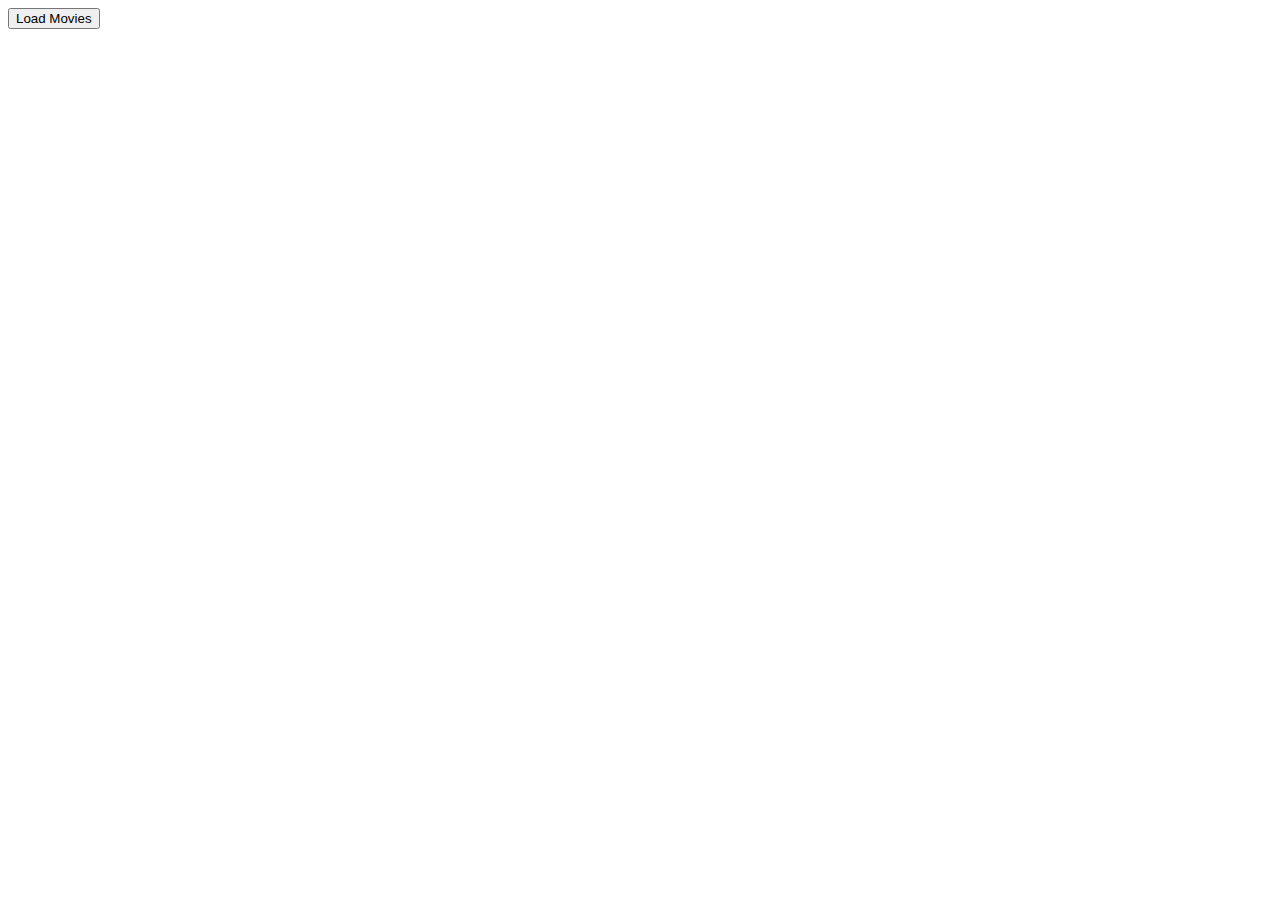
==== hw_2_web/index.html @ e488c96c "first commit" ====
<!DOCTYPE html>
<html lang="en">
<head>
    <meta charset="UTF-8">
    <meta name="viewport" content="width=device-width, initial-scale=1.0">
    
    <title>My Movies</title>
    
    <script src="https://code.jquery.com/jquery-3.7.1.min.js"
            integrity="sha256-/JqT3SQfawRcv/BIHPThkBvs0OEvtFFmqPF/lYI/Cxo="
            crossorigin="anonymous">
    </script>

    <script>
        $(document).ready(init)

        function init()
        {
            $("#loadMoviesBTN").click()
        }


    </script>
</head>
<body>

    <button id="loadMoviesBTN"> Load Movies </button>
</body>
</html>
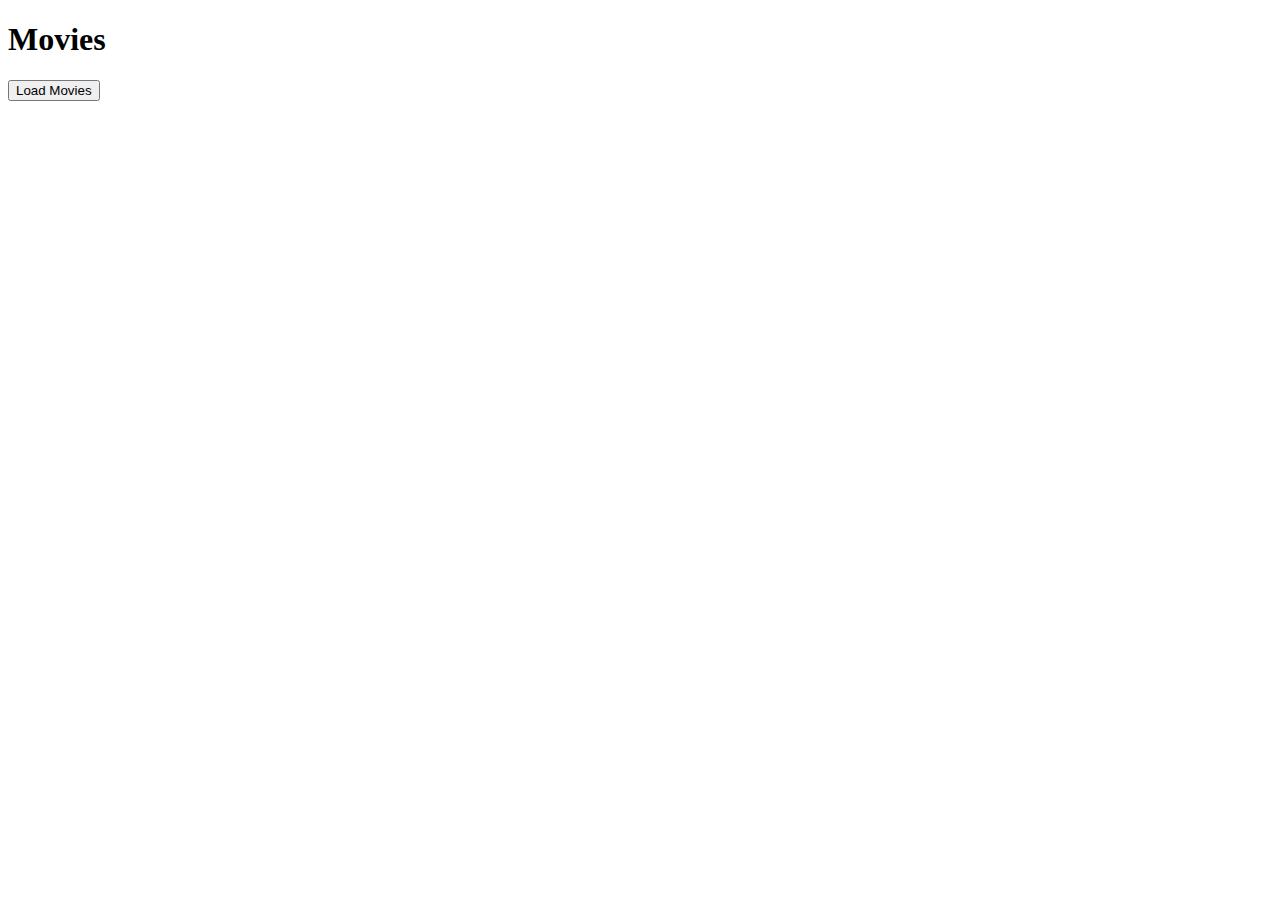
==== commit 311205e3: "Added and fixed the method to load movies from a file" ====
--- a/hw_2_web/index.html
+++ b/hw_2_web/index.html
@@ -3,10 +3,31 @@
 <head>
     <meta charset="UTF-8">
     <meta name="viewport" content="width=device-width, initial-scale=1.0">
-    
+
+    <style>
+        #loadedMovies {
+            display: flex;
+            flex-direction: row;
+            flex-wrap: wrap;
+            gap: 1rem;
+        }
+
+        .Movie {
+            border: 1px solid black;
+            width: 20rem;
+        }
+
+        img{
+            height:100%;
+            width:20rem;
+            object-fit: cover;
+        }
+    </style>
+
     <title>My Movies</title>
-    
-    <script src="https://code.jquery.com/jquery-3.7.1.min.js"
+
+    <script
+            src="https://code.jquery.com/jquery-3.7.1.min.js"
             integrity="sha256-/JqT3SQfawRcv/BIHPThkBvs0OEvtFFmqPF/lYI/Cxo="
             crossorigin="anonymous">
     </script>
@@ -23,7 +44,17 @@
     </script>
 </head>
 <body>
+    <h1>Movies</h1>
+    <!-- 
 
+        Need to add Navigation bar
+
+    -->
     <button id="loadMoviesBTN"> Load Movies </button>
+    <div id="loadedMovies">
+        <!-- Movie Divs will be inserted Dynamically -->
+    </div>
+
+    <script src="./JS/clientMethods.js"></script>
 </body>
 </html>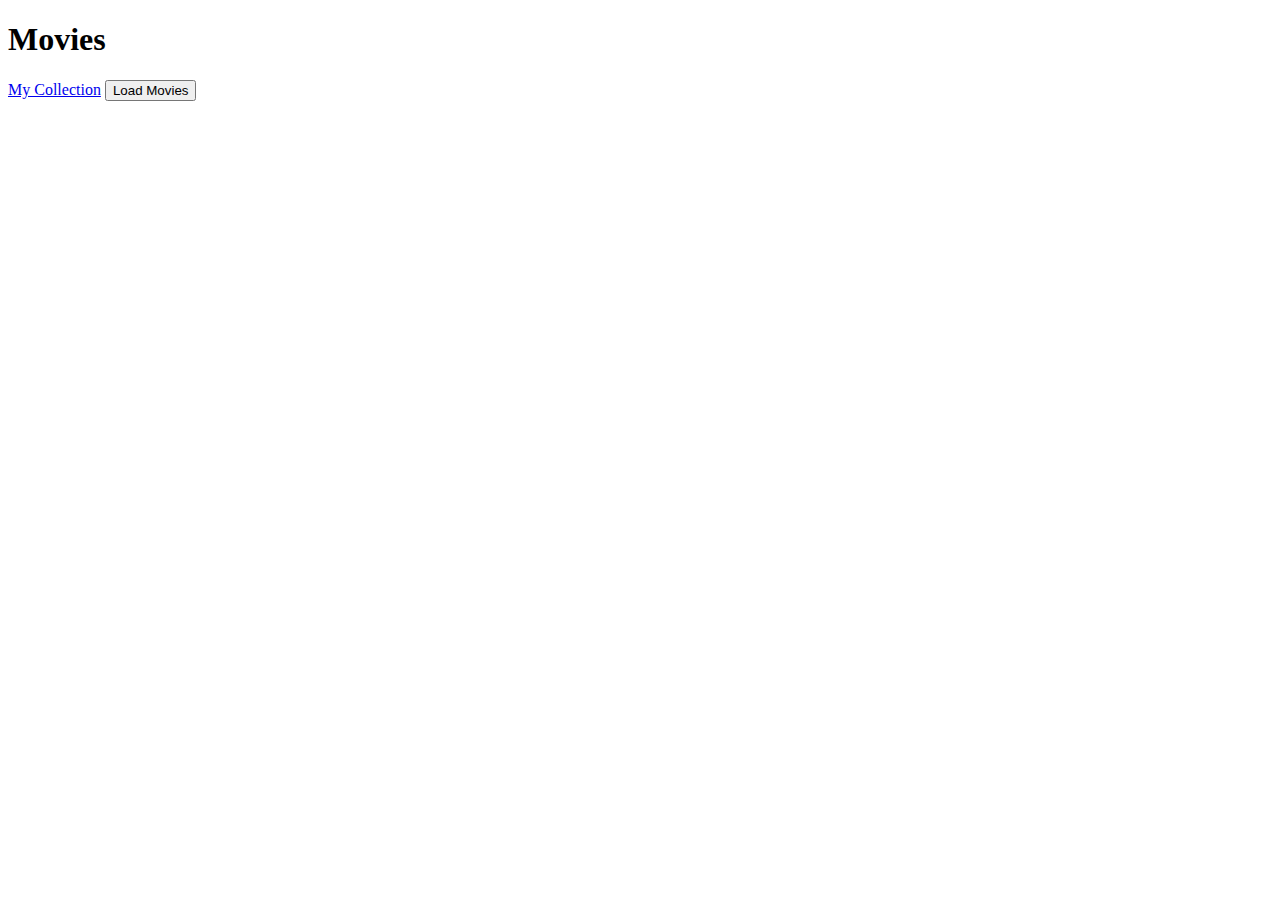
==== commit 366b2aca: "Fix indentation and formatting in index.html for better readability" ====
--- a/hw_2_web/index.html
+++ b/hw_2_web/index.html
@@ -22,6 +22,12 @@
             width:20rem;
             object-fit: cover;
         }
+
+        .Movie.success {
+            border-color: green;
+            background-color: #e6ffe6;
+        }
+
     </style>
 
     <title>My Movies</title>
@@ -31,30 +37,24 @@
             integrity="sha256-/JqT3SQfawRcv/BIHPThkBvs0OEvtFFmqPF/lYI/Cxo="
             crossorigin="anonymous">
     </script>
-
+    
+    <script src="./JS/clientMethods.js"></script>
+    
     <script>
-        $(document).ready(init)
-
-        function init()
-        {
-            $("#loadMoviesBTN").click()
-        }
-
-
+        $(document).ready(init);
     </script>
 </head>
 <body>
     <h1>Movies</h1>
     <!-- 
-
         Need to add Navigation bar
 
     -->
+    <a href="MyMovies.html"> My Collection</a>
     <button id="loadMoviesBTN"> Load Movies </button>
     <div id="loadedMovies">
         <!-- Movie Divs will be inserted Dynamically -->
     </div>
 
-    <script src="./JS/clientMethods.js"></script>
 </body>
 </html>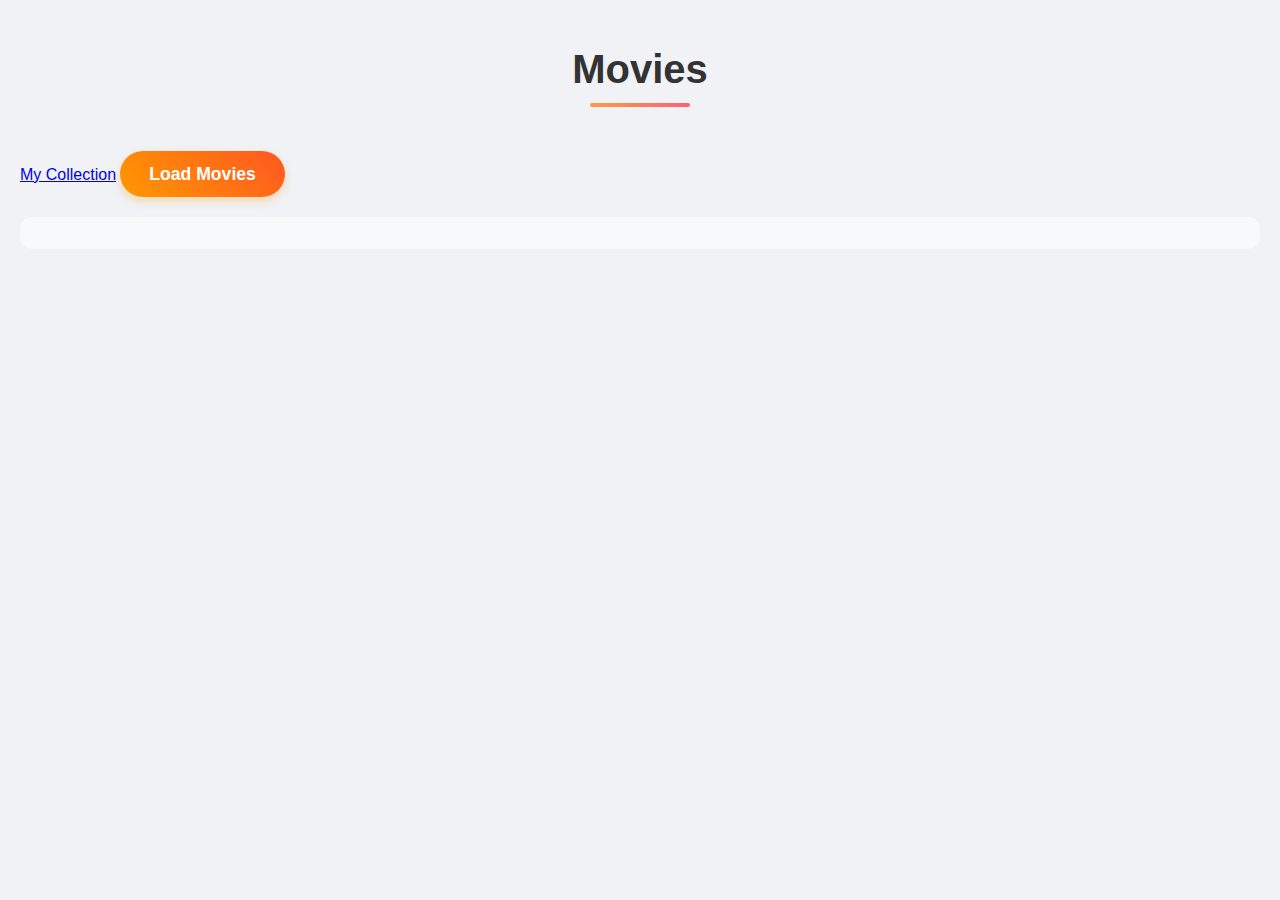
==== commit 56957b43: "Refactor HTML to link external stylesheet and comment out inline styles for cleaner code" ====
--- a/hw_2_web/index.html
+++ b/hw_2_web/index.html
@@ -3,8 +3,9 @@
 <head>
     <meta charset="UTF-8">
     <meta name="viewport" content="width=device-width, initial-scale=1.0">
+    <link rel="stylesheet" href="./css/style2.css">
 
-    <style>
+    <!-- <style>
         #loadedMovies {
             display: flex;
             flex-direction: row;
@@ -28,7 +29,7 @@
             background-color: #e6ffe6;
         }
 
-    </style>
+    </style> -->
 
     <title>My Movies</title>
 
--- a/hw_2_web/css/style2.css
+++ b/hw_2_web/css/style2.css
@@ -0,0 +1,311 @@
+/* Main styles for MoviesProject */
+
+/* Movie container styles */
+#loadedMovies {
+    display: flex;
+    flex-direction: row;
+    flex-wrap: wrap;
+    gap: 1.5rem;
+    padding: 1rem;
+    justify-content: center;
+    background-color: #f8f9fa;
+    border-radius: 12px;
+}
+
+/* Individual movie card styles with gradient background */
+.Movie {
+    border: none;
+    border-radius: 12px;
+    width: 20rem;
+    box-shadow: 0 8px 20px rgba(0, 0, 0, 0.15);
+    transition: all 0.4s cubic-bezier(0.175, 0.885, 0.32, 1.275);
+    overflow: hidden;
+    position: relative;
+    background: linear-gradient(135deg, #f5f7fa 0%, #e4e8f0 100%);
+    transform-style: preserve-3d;
+}
+
+.Movie:hover {
+    transform: translateY(-10px) rotateX(5deg);
+    box-shadow: 0 15px 30px rgba(0, 0, 0, 0.25), 0 5px 15px rgba(0, 123, 255, 0.15);
+}
+
+/* Movie images with overlay effect */
+.Movie img {
+    height: 320px;
+    width: 100%;
+    object-fit: cover;
+    transition: transform 0.5s;
+    filter: brightness(0.95);
+}
+
+.Movie:hover img {
+    transform: scale(1.05);
+    filter: brightness(1.1);
+}
+
+/* Upper div styling */
+.upperDiv {
+    position: relative;
+    overflow: hidden;
+}
+
+/* Add a colorful badge for rating */
+.rating {
+    position: absolute;
+    top: 10px;
+    right: 10px;
+    background: linear-gradient(45deg, #ff9a44, #fc6076);
+    color: white;
+    padding: 8px 12px;
+    border-radius: 20px;
+    font-weight: bold;
+    box-shadow: 0 3px 10px rgba(252, 96, 118, 0.4);
+    z-index: 1;
+    font-size: 0.9rem;
+}
+
+/* Button positioning */
+.addToCartBTN, .deleteFromList {
+    position: absolute;
+    left: 10px;
+    top: 10px;
+    z-index: 2;
+    font-weight: bold;
+    backdrop-filter: blur(5px);
+    border-radius: 25px;
+    padding: 8px 15px;
+    opacity: 0.9;
+}
+
+.addToCartBTN {
+    background: linear-gradient(45deg, #2196f3, #4CAF50);
+    border: none;
+    color: white;
+}
+
+.deleteFromList {
+    background: linear-gradient(45deg, #ff5252, #ff8a80);
+    border: none;
+    color: white;
+}
+
+/* Lower div styling with gradient text */
+.lowerDiv {
+    padding: 1.2rem;
+    background: white;
+    position: relative;
+}
+
+/* Colorful title with gradient */
+.lowerDiv div:first-child {
+    font-size: 1.5rem;
+    font-weight: bold;
+    margin-bottom: 8px;
+    background: linear-gradient(to right, #12c2e9, #c471ed, #f64f59);
+    -webkit-background-clip: text;
+    -webkit-text-fill-color: transparent;
+    background-clip: text;
+    text-fill-color: transparent;
+}
+
+/* Year and runtime with badge style */
+.lowerDiv div:nth-child(2),
+.lowerDiv div:nth-child(3) {
+    display: inline-block;
+    margin-right: 10px;
+    background-color: #f0f0f0;
+    padding: 4px 12px;
+    border-radius: 15px;
+    font-size: 0.9rem;
+    color: #555;
+    margin-bottom: 10px;
+}
+
+/* Description with nice typography */
+.lowerDiv div:nth-child(4) {
+    font-size: 0.95rem;
+    line-height: 1.5;
+    color: #666;
+    max-height: 100px;
+    overflow: hidden;
+    text-overflow: ellipsis;
+    display: -webkit-box;
+    -webkit-line-clamp: 4;
+    -webkit-box-orient: vertical;
+}
+
+/* Success state animation for movies */
+.Movie.success {
+    border: none;
+    animation: successPulse 1.5s ease-in-out;
+}
+
+@keyframes successPulse {
+    0% { box-shadow: 0 0 0 0 rgba(76, 175, 80, 0.7); }
+    70% { box-shadow: 0 0 0 15px rgba(76, 175, 80, 0); }
+    100% { box-shadow: 0 0 0 0 rgba(76, 175, 80, 0); }
+}
+
+.Movie.success::after {
+    content: "✓ Added to Collection";
+    position: absolute;
+    top: 45%;
+    left: 50%;
+    transform: translate(-50%, -50%) rotate(-10deg);
+    background: rgba(76, 175, 80, 0.85);
+    color: white;
+    padding: 10px 15px;
+    border-radius: 5px;
+    font-weight: bold;
+    z-index: 10;
+    box-shadow: 0 5px 15px rgba(0, 0, 0, 0.2);
+}
+
+/* Navigation styles */
+nav {
+    background: linear-gradient(90deg, #3f51b5, #2196f3);
+    color: white;
+    padding: 1rem;
+    margin-bottom: 1.5rem;
+    border-radius: 0 0 12px 12px;
+    box-shadow: 0 4px 12px rgba(0, 0, 0, 0.1);
+}
+
+nav a {
+    color: white;
+    text-decoration: none;
+    margin-right: 1.5rem;
+    padding: 0.5rem 1rem;
+    border-radius: 25px;
+    transition: all 0.3s;
+    font-weight: bold;
+    letter-spacing: 0.5px;
+    background-color: rgba(255, 255, 255, 0.1);
+}
+
+nav a:hover {
+    background-color: rgba(255, 255, 255, 0.25);
+    box-shadow: 0 4px 8px rgba(0, 0, 0, 0.1);
+    transform: translateY(-2px);
+}
+
+/* Search section styles */
+.search-section {
+    margin: 1.5rem 0;
+    padding: 1.5rem;
+    background: linear-gradient(135deg, #e0f7fa 0%, #b2ebf2 100%);
+    border-radius: 12px;
+    box-shadow: 0 5px 15px rgba(0, 0, 0, 0.08);
+}
+
+.search-section > div {
+    margin-bottom: 15px;
+}
+
+.search-section label {
+    font-weight: bold;
+    color: #0277bd;
+    margin-right: 10px;
+    display: inline-block;
+    min-width: 150px;
+}
+
+/* Button styles with gradient */
+button, input[type="submit"] {
+    padding: 0.6rem 1.2rem;
+    background: linear-gradient(45deg, #2196f3, #1976d2);
+    color: white;
+    border: none;
+    border-radius: 25px;
+    cursor: pointer;
+    transition: all 0.3s;
+    font-weight: bold;
+    box-shadow: 0 4px 8px rgba(33, 150, 243, 0.3);
+}
+
+button:hover, input[type="submit"]:hover {
+    background: linear-gradient(45deg, #1976d2, #0d47a1);
+    box-shadow: 0 6px 12px rgba(33, 150, 243, 0.4);
+    transform: translateY(-2px);
+}
+
+#loadMoviesBTN {
+    background: linear-gradient(45deg, #ff9800, #ff5722);
+    box-shadow: 0 4px 8px rgba(255, 152, 0, 0.3);
+    font-size: 1.1rem;
+    padding: 0.8rem 1.8rem;
+    margin: 20px 0;
+}
+
+#loadMoviesBTN:hover {
+    background: linear-gradient(45deg, #ff5722, #e64a19);
+    box-shadow: 0 6px 12px rgba(255, 152, 0, 0.4);
+}
+
+/* Form input styles */
+input[type="text"], input[type="date"] {
+    padding: 0.7rem 1rem;
+    border: 2px solid #e0e0e0;
+    border-radius: 25px;
+    margin-right: 0.8rem;
+    transition: all 0.3s;
+    font-size: 0.95rem;
+    width: 250px;
+    background-color: white;
+    box-shadow: inset 0 2px 4px rgba(0, 0, 0, 0.05);
+}
+
+input[type="text"]:focus, input[type="date"]:focus {
+    border-color: #2196f3;
+    box-shadow: 0 0 0 3px rgba(33, 150, 243, 0.2);
+    outline: none;
+}
+
+/* Page title styling with gradient */
+h1 {
+    color: #333;
+    margin-bottom: 1.5rem;
+    font-size: 2.5rem;
+    text-align: center;
+    position: relative;
+    padding-bottom: 15px;
+}
+
+h1::after {
+    content: "";
+    position: absolute;
+    bottom: 0;
+    left: 50%;
+    transform: translateX(-50%);
+    width: 100px;
+    height: 4px;
+    background: linear-gradient(to right, #ff9a44, #fc6076);
+    border-radius: 2px;
+}
+
+/* Body styling */
+body {
+    font-family: 'Segoe UI', Tahoma, Geneva, Verdana, sans-serif;
+    background-color: #f0f2f5;
+    margin: 0;
+    padding: 20px;
+    color: #333;
+}
+
+/* Responsive adjustments */
+@media (max-width: 768px) {
+    .Movie {
+        width: 100%;
+    }
+    
+    input[type="text"], input[type="date"] {
+        width: 100%;
+        margin-bottom: 10px;
+    }
+    
+    .search-section label {
+        display: block;
+        margin-bottom: 8px;
+    }
+}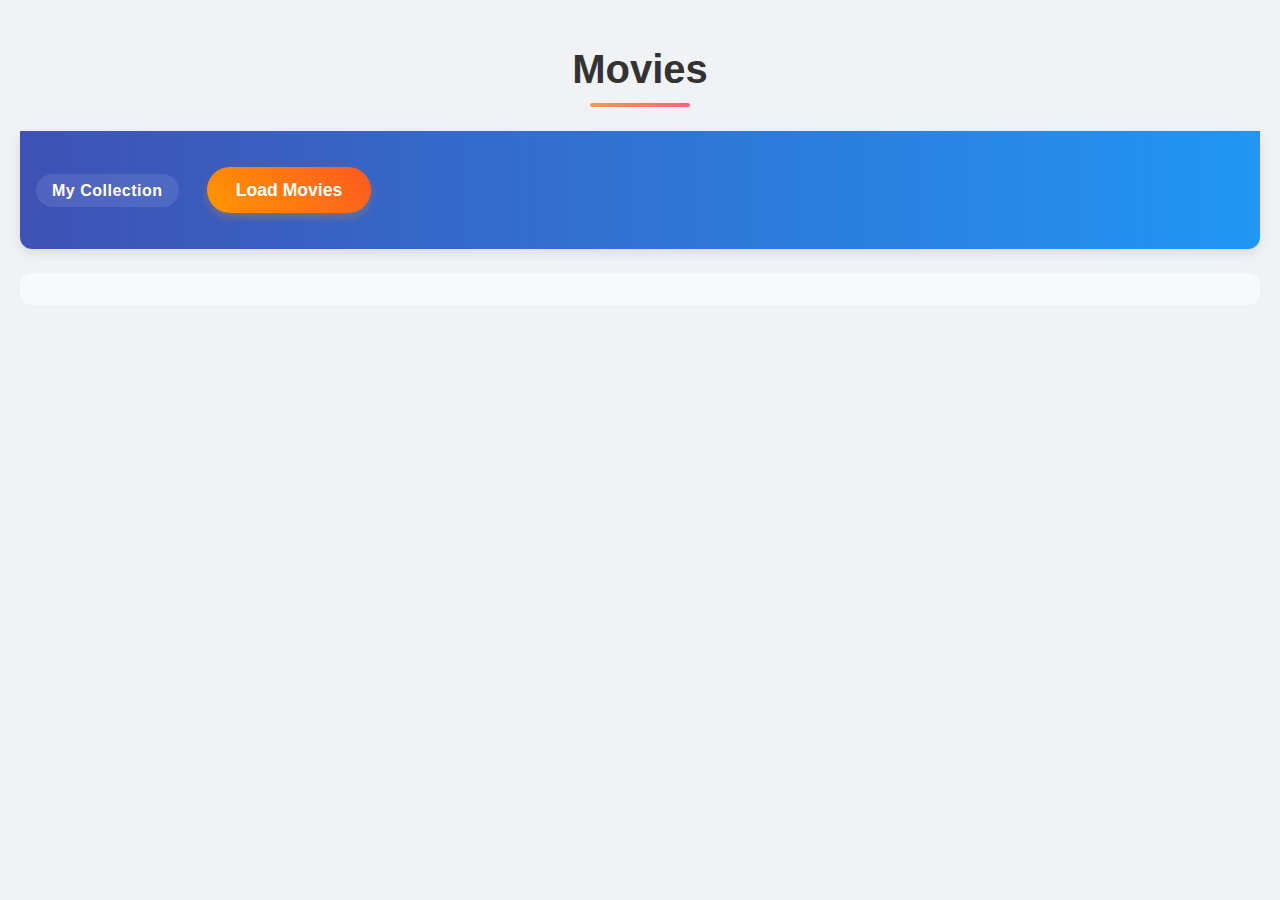
==== commit 4074fee2: "Refactor HTML to remove commented-out styles and improve navigation structure" ====
--- a/hw_2_web/index.html
+++ b/hw_2_web/index.html
@@ -4,33 +4,6 @@
     <meta charset="UTF-8">
     <meta name="viewport" content="width=device-width, initial-scale=1.0">
     <link rel="stylesheet" href="./css/style2.css">
-
-    <!-- <style>
-        #loadedMovies {
-            display: flex;
-            flex-direction: row;
-            flex-wrap: wrap;
-            gap: 1rem;
-        }
-
-        .Movie {
-            border: 1px solid black;
-            width: 20rem;
-        }
-
-        img{
-            height:100%;
-            width:20rem;
-            object-fit: cover;
-        }
-
-        .Movie.success {
-            border-color: green;
-            background-color: #e6ffe6;
-        }
-
-    </style> -->
-
     <title>My Movies</title>
 
     <script
@@ -44,15 +17,17 @@
     <script>
         $(document).ready(init);
     </script>
+
 </head>
 <body>
     <h1>Movies</h1>
-    <!-- 
-        Need to add Navigation bar
+    <div class="navContainer">
+        <nav>
+            <a href="MyMovies.html" class="styled-button"> My Collection</a>
+            <button id="loadMoviesBTN" class="styled-button"> Load Movies </button>
+        </nav>
+    </div>
 
-    -->
-    <a href="MyMovies.html"> My Collection</a>
-    <button id="loadMoviesBTN"> Load Movies </button>
     <div id="loadedMovies">
         <!-- Movie Divs will be inserted Dynamically -->
     </div>
